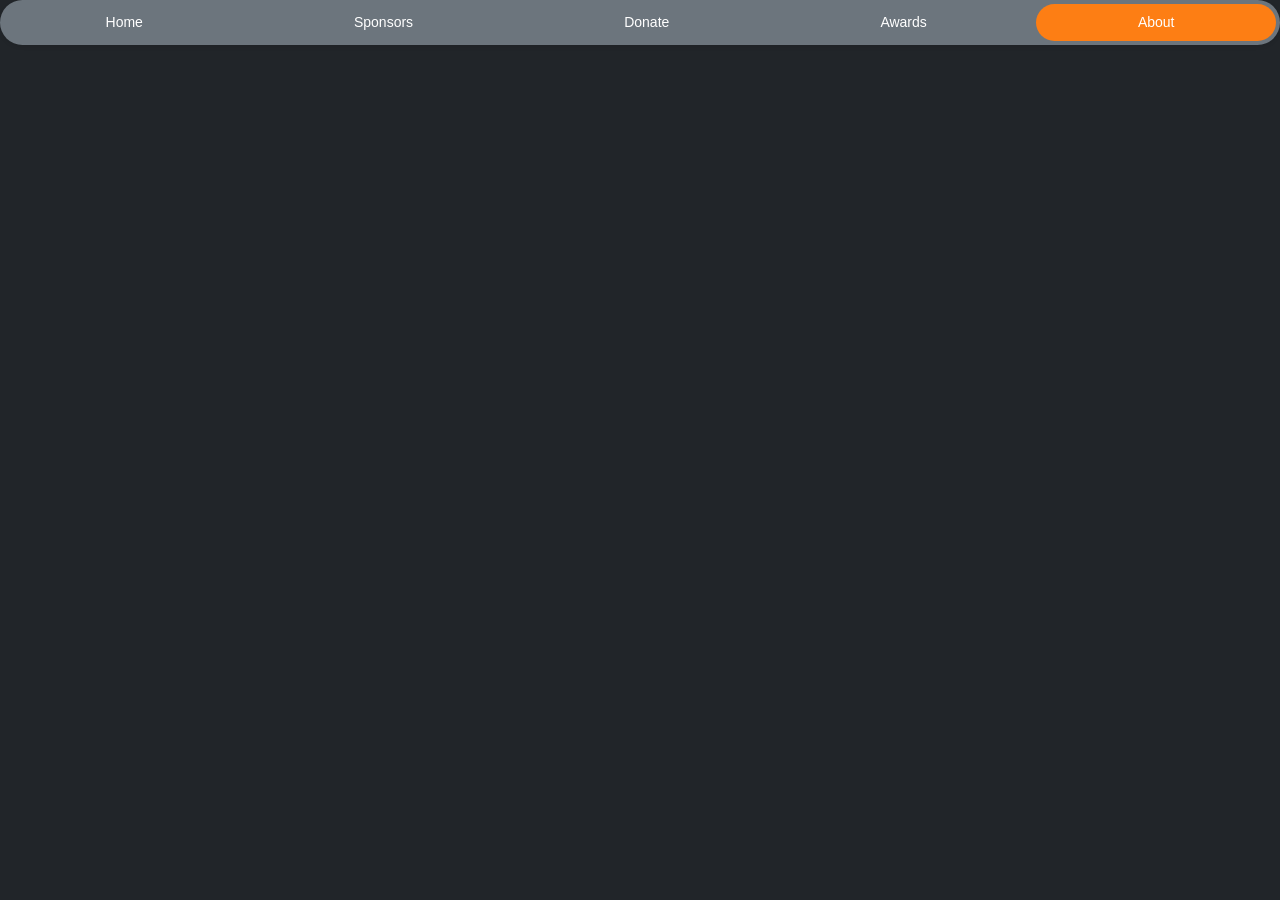
==== about.html @ 31f3376a "Title Bar" ====
<!doctype html>
<html lang="en">
  <head>
    <link
      href="https://cdn.jsdelivr.net/npm/bootstrap@5.3.2/dist/css/bootstrap.min.css"
      rel="stylesheet"
    />
    <link href="css/theme.css" rel="stylesheet" />
    <title>Page Title</title>
    <meta charset="UTF-8" />
    <meta name="viewport" content="width=device-width, initial-scale=1" />
    <style>
      body {
        font-family: Arial, Helvetica, sans-serif;
      }
    </style>
  </head>

  <body class="bg-dark">
    <ul
      class="nav nav-pills nav-fill gap-2 p-1 small bg-secondary rounded-5 shadow-sm"
      id="pillNav2"
      role="tablist"
      style="
        --bs-nav-link-color: var(--bs-white);
        --bs-nav-pills-link-active-color: var(--bs-white);
        --bs-nav-pills-link-active-bg: var(--bs-orange);
      "
    >
      <li class="nav-item" role="presentation">
        <a
          class="nav-link rounded-5"
          data-bs-toggle="tab"
          href="index.html"
          type="button"
          role="tab"
          aria-selected="false"
          >Home</a
        >
      </li>
      <li class="nav-item" role="presentation">
        <a
          class="nav-link rounded-5"
          data-bs-toggle="tab"
          href="sponsors.html"
          type="button"
          role="tab"
          aria-selected="false"
          >Sponsors</a
        >
      </li>
      <li class="nav-item" role="presentation">
        <a
          class="nav-link rounded-5"
          data-bs-toggle="tab"
          href="donate.html"
          type="button"
          role="tab"
          aria-selected="false"
          >Donate</a
        >
      </li>
      <li class="nav-item" role="presentation">
        <a
          class="nav-link rounded-5"
          data-bs-toggle="tab"
          href="awards.html"
          type="button"
          role="tab"
          aria-selected="false"
          >Awards</a
        >
      </li>
      <li class="nav-item" role="presentation">
        <a
          class="nav-link active rounded-5"
          data-bs-toggle="tab"
          type="button"
          role="tab"
          aria-selected="true"
          >About</a
        >
      </li>
    </ul>
  </body>
</html>
---- css/theme.css ----
.nav
{
    color: #565656
}

.nav-item > a:hover{
    color:rgb(255, 255, 255);
    background-color:rgb(100, 100, 100);
}
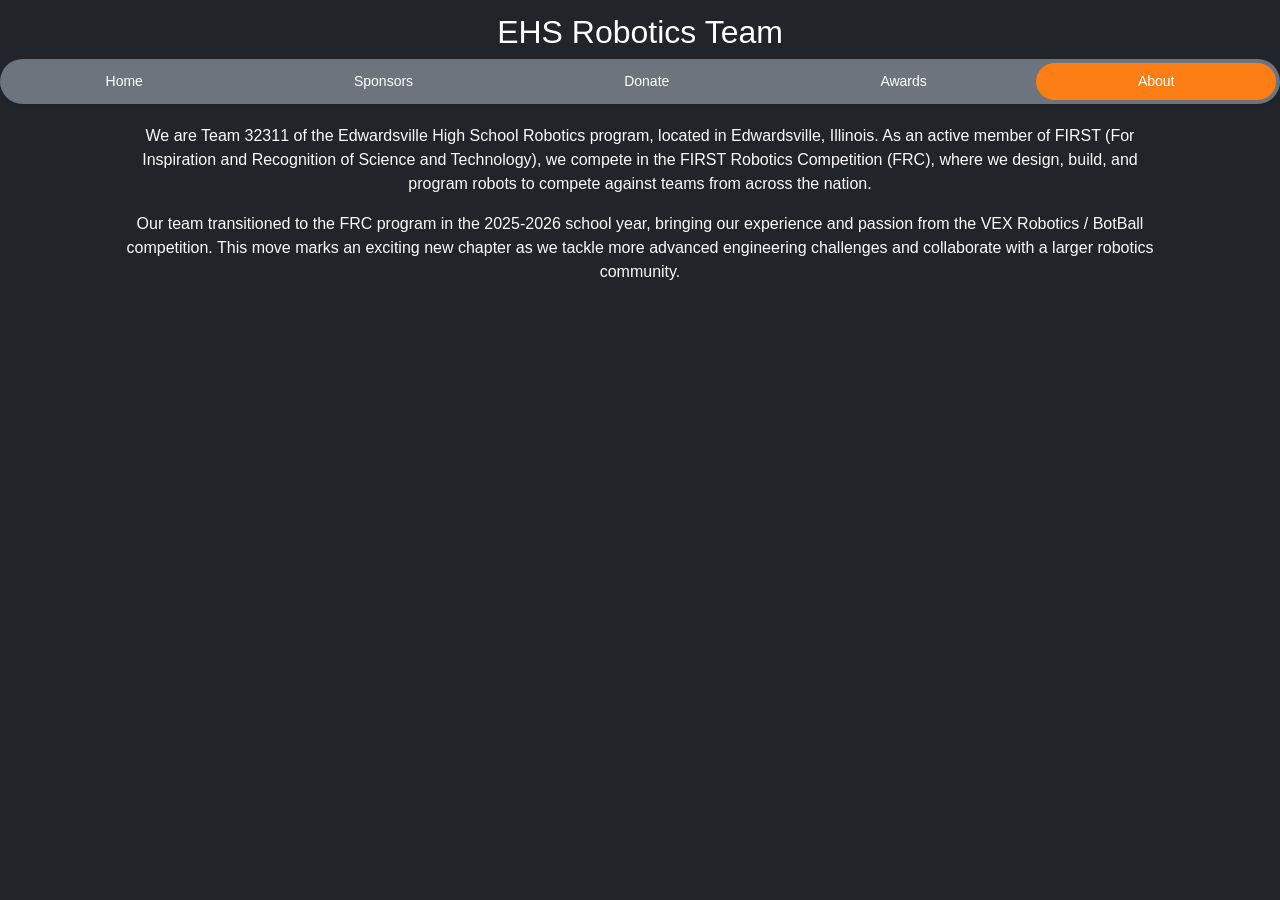
==== commit 8be378df: "Add title bar and team information to multiple pages" ====
--- a/about.html
+++ b/about.html
@@ -17,6 +17,9 @@
   </head>
 
   <body class="bg-dark">
+    <div id="title-bar">
+      <h2 id="title-words">EHS Robotics Team</h2>
+    </div>
     <ul
       class="nav nav-pills nav-fill gap-2 p-1 small bg-secondary rounded-5 shadow-sm"
       id="pillNav2"
@@ -82,5 +85,23 @@
         >
       </li>
     </ul>
+    <div class="d-flex justify-content-center">
+      <div style="width: 85%; padding: 20px; text-align: center">
+        <p>
+          We are Team 32311 of the Edwardsville High School Robotics program,
+          located in Edwardsville, Illinois. As an active member of FIRST (For
+          Inspiration and Recognition of Science and Technology), we compete in
+          the FIRST Robotics Competition (FRC), where we design, build, and
+          program robots to compete against teams from across the nation.
+        </p>
+        <p>
+          Our team transitioned to the FRC program in the 2025-2026 school year,
+          bringing our experience and passion from the VEX Robotics / BotBall
+          competition. This move marks an exciting new chapter as we tackle more
+          advanced engineering challenges and collaborate with a larger robotics
+          community.
+        </p>
+      </div>
+    </div>
   </body>
 </html>
--- a/css/theme.css
+++ b/css/theme.css
@@ -6,4 +6,30 @@
 .nav-item > a:hover{
     color:rgb(255, 255, 255);
     background-color:rgb(100, 100, 100);
+}
+
+#title-words {
+    color: rgb(255, 255, 255);
+}
+
+#title-bar {
+    text-align: center;
+    padding-top: 1%;
+    padding-bottom: 0%;
+    /* background-color: rgb(125, 125, 125); */
+    width: 100%;
+}
+
+p {
+    color: #FAFAFA;
+}
+
+.alert 
+{
+    background-color: #FF9955;
+}
+
+.alert-heading
+{
+    color: #FAFAFA;
 }
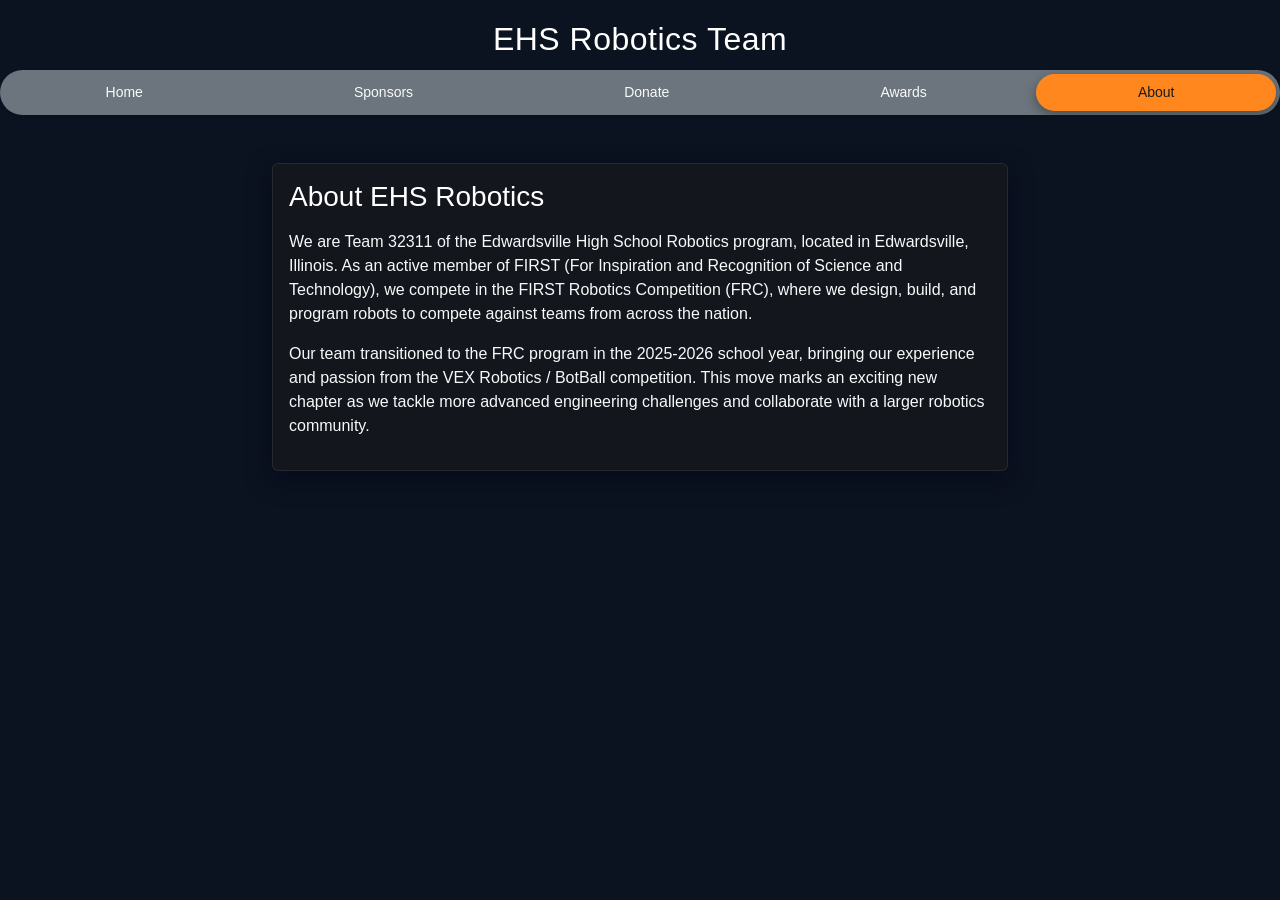
==== commit 823db5f3: "Refactor HTML structure and styles across multiple pages for consistency and improved layout Co-auth" ====
--- a/about.html
+++ b/about.html
@@ -16,7 +16,7 @@
     </style>
   </head>
 
-  <body class="bg-dark">
+  <body class="site-bg">
     <div id="title-bar">
       <h2 id="title-words">EHS Robotics Team</h2>
     </div>
@@ -85,22 +85,30 @@
         >
       </li>
     </ul>
-    <div class="d-flex justify-content-center">
-      <div style="width: 85%; padding: 20px; text-align: center">
-        <p>
-          We are Team 32311 of the Edwardsville High School Robotics program,
-          located in Edwardsville, Illinois. As an active member of FIRST (For
-          Inspiration and Recognition of Science and Technology), we compete in
-          the FIRST Robotics Competition (FRC), where we design, build, and
-          program robots to compete against teams from across the nation.
-        </p>
-        <p>
-          Our team transitioned to the FRC program in the 2025-2026 school year,
-          bringing our experience and passion from the VEX Robotics / BotBall
-          competition. This move marks an exciting new chapter as we tackle more
-          advanced engineering challenges and collaborate with a larger robotics
-          community.
-        </p>
+    <div class="container mt-5">
+      <div class="row">
+        <div class="col-lg-8 mx-auto">
+          <div class="card bg-secondary mb-4">
+            <div class="card-body">
+              <h3 class="text-white mb-3">About EHS Robotics</h3>
+              <p class="text-light">
+                We are Team 32311 of the Edwardsville High School Robotics program,
+                located in Edwardsville, Illinois. As an active member of FIRST (For
+                Inspiration and Recognition of Science and Technology), we compete in
+                the FIRST Robotics Competition (FRC), where we design, build, and
+                program robots to compete against teams from across the nation.
+              </p>
+
+              <p class="text-light">
+                Our team transitioned to the FRC program in the 2025-2026 school year,
+                bringing our experience and passion from the VEX Robotics / BotBall
+                competition. This move marks an exciting new chapter as we tackle more
+                advanced engineering challenges and collaborate with a larger robotics
+                community.
+              </p>
+            </div>
+          </div>
+        </div>
       </div>
     </div>
   </body>
--- a/css/theme.css
+++ b/css/theme.css
@@ -1,35 +1,125 @@
-.nav
-{
-    color: #565656
+html, body {
+    height: 100%;
+    background-color: #0b1220;
+    overscroll-behavior-y: contain;
 }
 
-.nav-item > a:hover{
-    color:rgb(255, 255, 255);
-    background-color:rgb(100, 100, 100);
+/* Fixed background layer so rubber-band/overscroll shows the gradient instead of white */
+body::before {
+    content: "";
+    position: fixed;
+    inset: 0;
+    z-index: -1;
+    background: linear-gradient(180deg,#0f1723 0%, #0b1220 60%);
+    pointer-events: none;
 }
 
-#title-words {
-    color: rgb(255, 255, 255);
+.site-bg {
+    min-height: 100vh;
+}
+body {
+    color: #e9eef6;
+    -webkit-font-smoothing: antialiased;
+    -moz-osx-font-smoothing: grayscale;
 }
 
 #title-bar {
     text-align: center;
-    padding-top: 1%;
-    padding-bottom: 0%;
-    /* background-color: rgb(125, 125, 125); */
-    width: 100%;
+    padding: 1.25rem 0 0.25rem;
 }
 
-p {
-    color: #FAFAFA;
+#title-words {
+    color: #ffffff;
+    letter-spacing: 0.5px;
 }
 
-.alert 
-{
-    background-color: #FF9955;
+/* Nav tweaks */
+.nav-pills .nav-link {
+    background: transparent;
+    color: #f8f9fa;
+    border-radius: 0.75rem;
+    padding: 0.5rem 1rem;
 }
 
-.alert-heading
-{
-    color: #FAFAFA;
+.nav-pills .nav-link.active {
+    background: #ff871e;
+    color: #1b1b1b;
+    box-shadow: 0 4px 12px rgba(0,0,0,0.35);
+}
+
+.nav-pills .nav-link:hover {
+    background: rgba(255,255,255,0.06);
+}
+
+/* Nav buttons: become white on hover/focus for clearer interaction */
+.nav-pills .nav-link:hover,
+.nav-pills .nav-link:focus {
+    background: #ffffff;
+    color: #ff871e;
+}
+
+/* Allow horizontal scrolling on small screens for nav */
+.nav-pills {
+    overflow-x: auto;
+    -webkit-overflow-scrolling: touch;
+    padding-bottom: 0.25rem;
+}
+
+.nav-pills .nav-link { white-space: nowrap; }
+
+/* Hero */
+.hero {
+    background: linear-gradient(90deg, rgba(255,154,42,0.06), rgba(255,154,42,0.03));
+    border-radius: 0.5rem;
+    padding: 2rem;
+    margin-bottom: 1.25rem;
+}
+
+.card.bg-secondary {
+    background: rgba(25,25,28,0.75) !important;
+    border: 1px solid rgba(255,255,255,0.08);
+    box-shadow: 0 8px 24px rgba(2,6,23,0.6);
+}
+
+.card .card-title {
+    letter-spacing: 0.25px;
+}
+
+.text-muted.small {
+    color: rgba(255,255,255,0.6) !important;
+}
+
+a.text-decoration-underline {
+    text-decoration: underline;
+}
+
+.btn-warning.custom {
+    background: #ff871e;
+    border-color: #ff871e;
+    color: #171717;
+    transition: background-color 180ms ease, color 180ms ease, transform 120ms ease;
+}
+
+/* Hover/focus: white background with brand color text */
+.btn-warning.custom:hover,
+.btn-warning.custom:focus,
+.btn-warning.custom:active {
+    background: #ffffff;
+    border-color: #ffffff;
+    color: #ff871e;
+}
+
+/* Small responsive tweaks */
+@media (max-width: 768px) {
+    .hero { padding: 1.25rem; }
+    .hero h1 { font-size: 1.5rem; }
+    .hero p { font-size: 0.95rem; }
+    .nav-pills .nav-link { padding: 0.45rem 0.75rem; }
+}
+
+@media (max-width: 576px) {
+    .hero { padding: 1rem; }
+    .hero h1 { font-size: 1.25rem; }
+    .hero p { font-size: 0.9rem; }
+    .container { padding-left: 0.75rem; padding-right: 0.75rem; }
 }
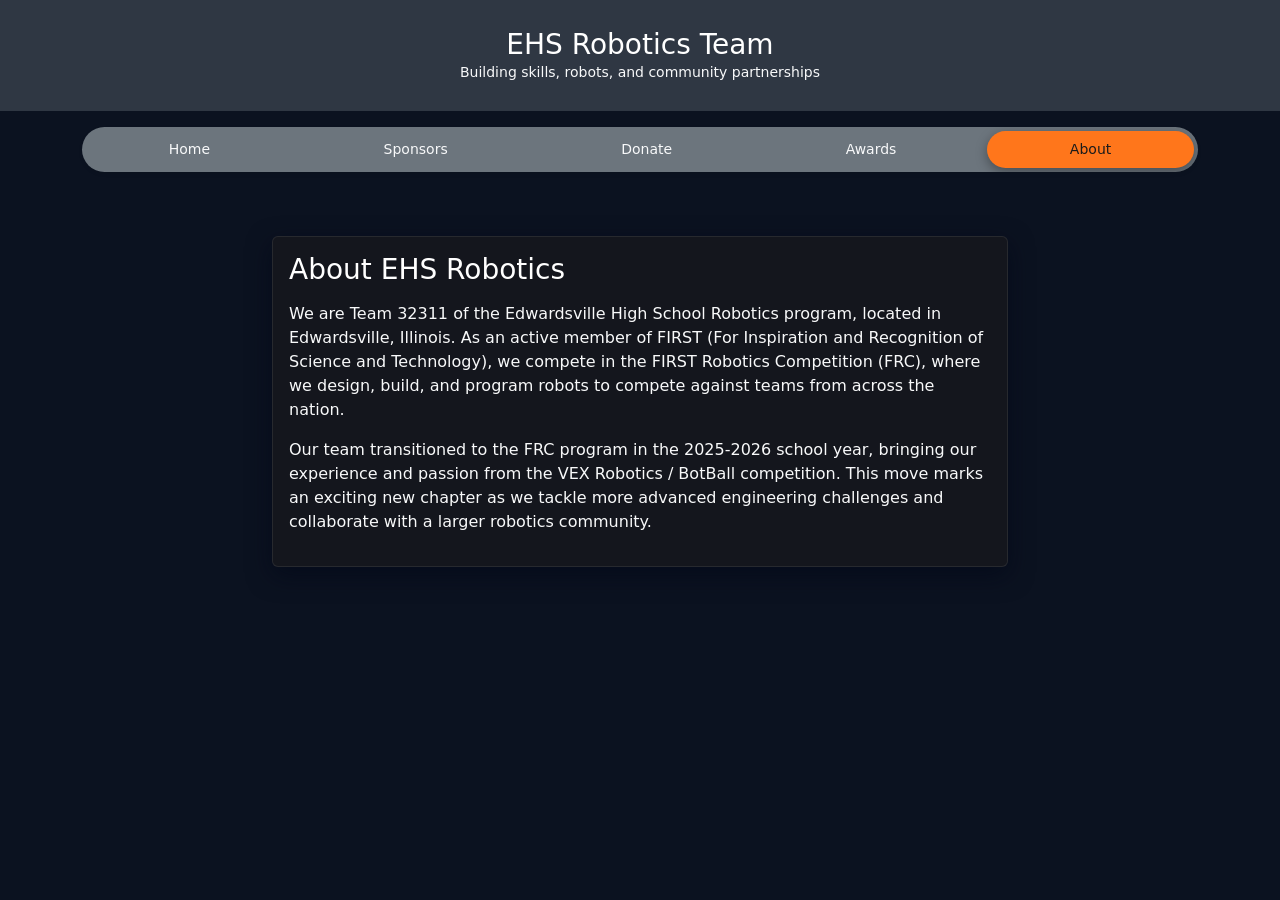
==== commit 97d48c39: "Refactor HTML structure and styles for consistency across multiple pages; add sponsorship levels and" ====
--- a/about.html
+++ b/about.html
@@ -9,82 +9,38 @@
     <title>Page Title</title>
     <meta charset="UTF-8" />
     <meta name="viewport" content="width=device-width, initial-scale=1" />
-    <style>
-      body {
-        font-family: Arial, Helvetica, sans-serif;
-      }
-    </style>
   </head>
 
   <body class="site-bg">
-    <div id="title-bar">
-      <h2 id="title-words">EHS Robotics Team</h2>
-    </div>
-    <ul
-      class="nav nav-pills nav-fill gap-2 p-1 small bg-secondary rounded-5 shadow-sm"
-      id="pillNav2"
-      role="tablist"
-      style="
-        --bs-nav-link-color: var(--bs-white);
-        --bs-nav-pills-link-active-color: var(--bs-white);
-        --bs-nav-pills-link-active-bg: var(--bs-orange);
-      "
-    >
-      <li class="nav-item" role="presentation">
-        <a
-          class="nav-link rounded-5"
-          data-bs-toggle="tab"
-          href="index.html"
-          type="button"
-          role="tab"
-          aria-selected="false"
-          >Home</a
-        >
-      </li>
-      <li class="nav-item" role="presentation">
-        <a
-          class="nav-link rounded-5"
-          data-bs-toggle="tab"
-          href="sponsors.html"
-          type="button"
-          role="tab"
-          aria-selected="false"
-          >Sponsors</a
-        >
-      </li>
-      <li class="nav-item" role="presentation">
-        <a
-          class="nav-link rounded-5"
-          data-bs-toggle="tab"
-          href="donate.html"
-          type="button"
-          role="tab"
-          aria-selected="false"
-          >Donate</a
-        >
-      </li>
-      <li class="nav-item" role="presentation">
-        <a
-          class="nav-link rounded-5"
-          data-bs-toggle="tab"
-          href="awards.html"
-          type="button"
-          role="tab"
-          aria-selected="false"
-          >Awards</a
-        >
-      </li>
-      <li class="nav-item" role="presentation">
-        <a
-          class="nav-link active rounded-5"
-          data-bs-toggle="tab"
-          type="button"
-          role="tab"
-          aria-selected="true"
-          >About</a
-        >
-      </li>
-    </ul>
+    <header id="title-bar" class="text-center">
+      <div class="container">
+        <h1>EHS Robotics Team</h1>
+        <p class="text-light small mb-0">
+          Building skills, robots, and community partnerships
+        </p>
+      </div>
+    </header>
+    <nav class="container my-3">
+      <ul
+        class="nav nav-pills nav-fill gap-2 p-1 small bg-secondary rounded-5 shadow-sm"
+      >
+        <li class="nav-item">
+          <a class="nav-link rounded-5" href="index.html">Home</a>
+        </li>
+        <li class="nav-item">
+          <a class="nav-link rounded-5" href="sponsors.html">Sponsors</a>
+        </li>
+        <li class="nav-item">
+          <a class="nav-link rounded-5" href="donate.html">Donate</a>
+        </li>
+        <li class="nav-item">
+          <a class="nav-link rounded-5" href="awards.html">Awards</a>
+        </li>
+        <li class="nav-item">
+          <a class="nav-link rounded-5 active" aria-current="page">About</a>
+        </li>
+      </ul>
+    </nav>
     <div class="container mt-5">
       <div class="row">
         <div class="col-lg-8 mx-auto">
--- a/css/theme.css
+++ b/css/theme.css
@@ -1,7 +1,7 @@
 html, body {
     height: 100%;
-    background-color: #0b1220;
-    overscroll-behavior-y: contain;
+    min-height: 100dvh;
+    overscroll-behavior-y: auto;
 }
 
 /* Fixed background layer so rubber-band/overscroll shows the gradient instead of white */
@@ -10,12 +10,15 @@
     position: fixed;
     inset: 0;
     z-index: -1;
-    background: linear-gradient(180deg,#0f1723 0%, #0b1220 60%);
+    background: #0b1220;
     pointer-events: none;
 }
 
 .site-bg {
-    min-height: 100vh;
+    min-height: 100dvh;
+    min-height: 100vh; /* fallback for older browsers */
+    display: flex;
+    flex-direction: column;
 }
 body {
     color: #e9eef6;
@@ -42,7 +45,7 @@
 }
 
 .nav-pills .nav-link.active {
-    background: #ff871e;
+    background: #ff761b;
     color: #1b1b1b;
     box-shadow: 0 4px 12px rgba(0,0,0,0.35);
 }
@@ -55,7 +58,7 @@
 .nav-pills .nav-link:hover,
 .nav-pills .nav-link:focus {
     background: #ffffff;
-    color: #ff871e;
+    color: #ff761b;
 }
 
 /* Allow horizontal scrolling on small screens for nav */
@@ -81,6 +84,11 @@
     box-shadow: 0 8px 24px rgba(2,6,23,0.6);
 }
 
+/* Sponsor grid */
+.sponsor-item img { max-height: 64px; max-width: 100%; object-fit: contain; }
+.sponsor-item .sponsor-placeholder { background: rgba(255,255,255,0.03); }
+.sponsor-item .sponsor-placeholder:hover { transform: translateY(-4px); box-shadow: 0 8px 18px rgba(0,0,0,0.5); }
+
 .card .card-title {
     letter-spacing: 0.25px;
 }
@@ -94,10 +102,14 @@
 }
 
 .btn-warning.custom {
-    background: #ff871e;
-    border-color: #ff871e;
+    background: #ff761b;
+    border-color: #ff761b;
     color: #171717;
     transition: background-color 180ms ease, color 180ms ease, transform 120ms ease;
+}
+
+.text-warning-sponsors {
+    color: #ff761b;
 }
 
 /* Hover/focus: white background with brand color text */
@@ -106,7 +118,7 @@
 .btn-warning.custom:active {
     background: #ffffff;
     border-color: #ffffff;
-    color: #ff871e;
+    color: #ff761b;
 }
 
 /* Small responsive tweaks */
@@ -122,4 +134,40 @@
     .hero h1 { font-size: 1.25rem; }
     .hero p { font-size: 0.9rem; }
     .container { padding-left: 0.75rem; padding-right: 0.75rem; }
+}
+
+.bg-silver
+{
+    background-color: #777777;
+}
+
+.bg-bronze
+{
+    background-color: #ce8140;
+    font-family: Arial, Helvetica, sans-serif;
+}
+
+#title-bar {
+background: #2f3743;
+padding: 1.75rem 0;
+}
+#title-bar h1 {
+margin: 0;
+color: white;
+font-size: 1.75rem;
+}
+.tier-card {
+min-height: 120px;
+}
+.sponsor-logo {
+height: 84px;
+display: flex;
+align-items: center;
+justify-content: center;
+background: white;
+padding: 0.75rem;
+border-radius: 0.375rem;
+}
+.sponsor-name {
+color: #f8f9fa;
 }
